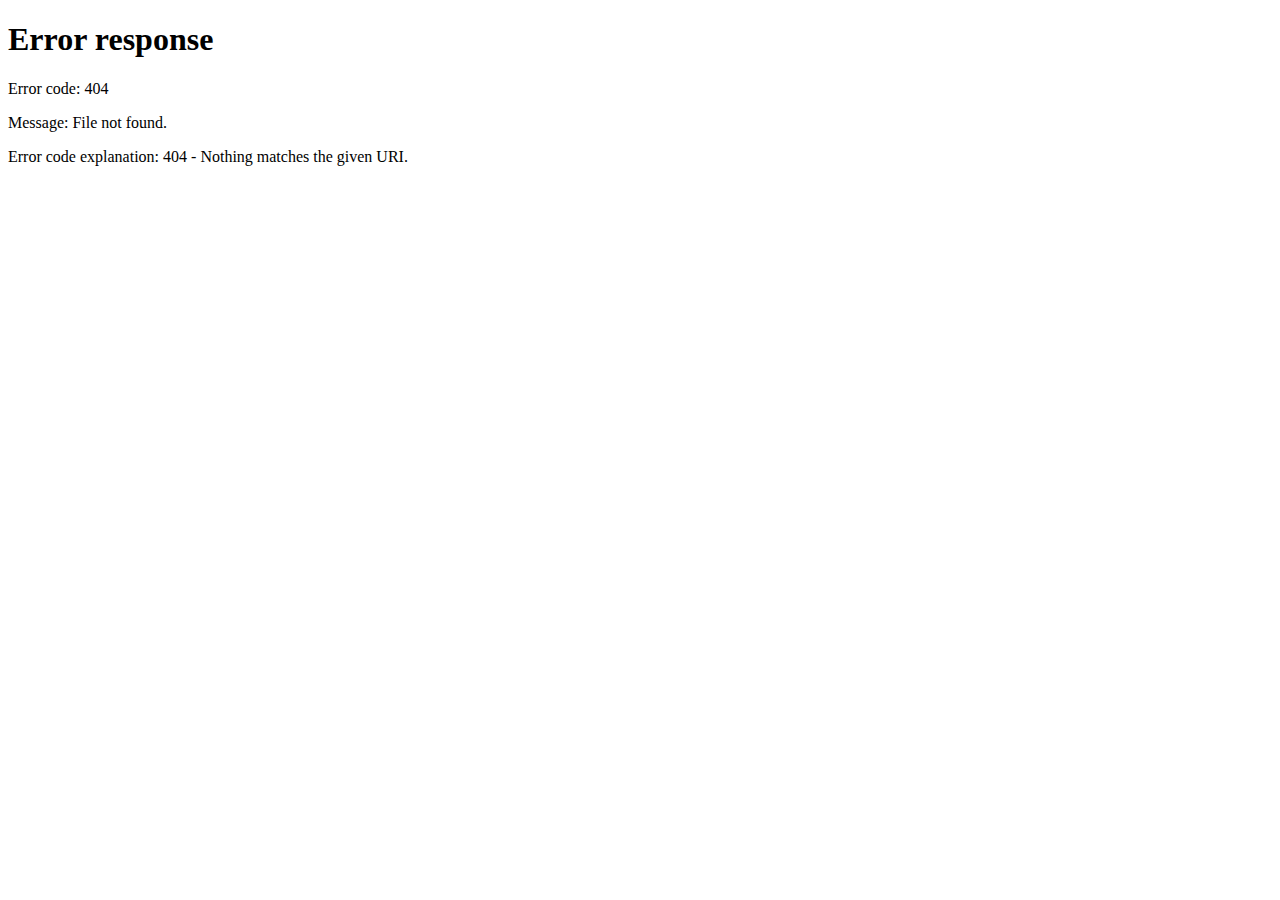
==== var/www/html/index.html @ 536993bd "avoid multiples requests" ====
<html>
    <head>
        <title>OTRS</title>
        <style type="text/css">
            * {
                font-family: "Open Sans",Arial,sans-serif;
                line-height: 1.7em;
                text-align: center;
            }

            body{
                background-color: #ffffff;
            }

            #box {
                -moz-transition: opacity 1.5s;
                -webkit-transition: opacity 1.5s;
                -o-transition: opacity 1.5s;
                transition: opacity 1.5s;
            }
            
            .fadein {
                opacity: 0;
            }

            .fadeout {
                opacity: 1;
            }

            h1,h2,h3 {
                color: #355683;
            }
            img {
                margin: 10% auto;
                height: 79px;
                display: block;
                transform-origin: left top;
                animation: scale 2000ms ease-in-out forwards;
            }

            .center {
                margin: 10% auto;
                width: 50%;
                padding: 10px;
            }

        </style>
        <meta http-equiv="Content-Type" content="text/html;charset=UTF-8">
    </head>
    <body>
        <div class="center">
            <div id="box" class="fadein">
                <img src="logo.png" />
                <progress id="progressBar" max="100"></progress>
            </div>
        </div>
    </body>
    <script>

let appSiteURL = '/otrs/index.pl'
        let appStatusProgressURL = 'progress.txt'
        let progressBar = document.getElementById("progressBar")
        let box = document.getElementById("box")
        let siteCheck = null;
        let progressBarCheck = null;
        let siteCheckTimeout = 2000; // ms
        let progressBarCheckTimeout = 1000; // ms
        let redirectTimeout = 500; // ms

        setProgressBar = (progress) => {
            progressBar.value = progress;

            if(progress == '') {
                indeterminateProgressBar();
            }
        }

        indeterminateProgressBar = (e) => {
            progressBar.removeAttribute('value');
            if(e) console.error(e);
        }

        loadSite = (value) => {
            if( ! value.match(/^<!-- init-screen-redirection -->/) ) {
                setTimeout(() => {window.location.href = appSiteURL}, redirectTimeout);
            }
        }

        progressFetch = async () => { 
            await fetch(appStatusProgressURL, {cache: "no-cache"})
                .then(response => response.json())
                .then(setProgressBar)
                .catch(indeterminateProgressBar);
            if(progressBar.value != 100) {
                progressBarCheck = setTimeout(progressFetch, progressBarCheckTimeout);
            }
        }

        siteFetch = async () => { 
            await fetch(appSiteURL, {cache: "no-cache"})
                .then(response => response.text())
                .then(loadSite)
                .catch(indeterminateProgressBar)
            siteCheck = setTimeout(siteFetch, siteCheckTimeout);
        }

        window.onload = function() {
            box.setAttribute('class','fadeout');
            progressFetch();
            siteFetch();
        }

    </script>
</html>
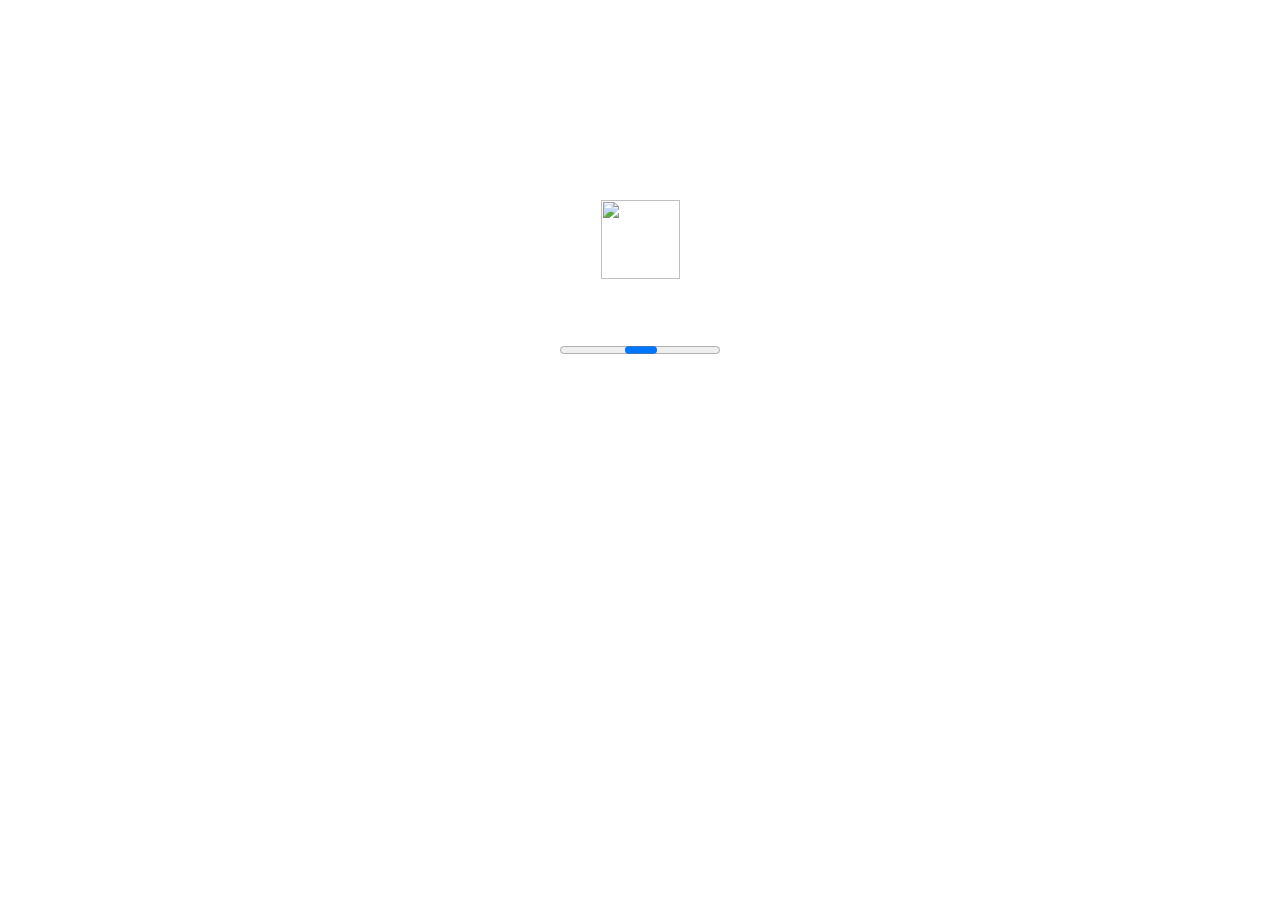
==== commit 84e46276: "avoid loop redirection" ====
--- a/var/www/html/index.html
+++ b/var/www/html/index.html
@@ -1,51 +1,7 @@
 <html>
     <head>
-        <title>OTRS</title>
-        <style type="text/css">
-            * {
-                font-family: "Open Sans",Arial,sans-serif;
-                line-height: 1.7em;
-                text-align: center;
-            }
-
-            body{
-                background-color: #ffffff;
-            }
-
-            #box {
-                -moz-transition: opacity 1.5s;
-                -webkit-transition: opacity 1.5s;
-                -o-transition: opacity 1.5s;
-                transition: opacity 1.5s;
-            }
-            
-            .fadein {
-                opacity: 0;
-            }
-
-            .fadeout {
-                opacity: 1;
-            }
-
-            h1,h2,h3 {
-                color: #355683;
-            }
-            img {
-                margin: 10% auto;
-                height: 79px;
-                display: block;
-                transform-origin: left top;
-                animation: scale 2000ms ease-in-out forwards;
-            }
-
-            .center {
-                margin: 10% auto;
-                width: 50%;
-                padding: 10px;
-            }
-
-        </style>
         <meta http-equiv="Content-Type" content="text/html;charset=UTF-8">
+        <link rel="stylesheet" href="style.css">
     </head>
     <body>
         <div class="center">
@@ -57,8 +13,9 @@
     </body>
     <script>
 
-let appSiteURL = '/otrs/index.pl'
+        let appSiteURL = '/otrs/index.pl'
         let appStatusProgressURL = 'progress.txt'
+        let commentToCheckInitScreenServerRunning = '<!-- init-screen-redirection -->'
         let progressBar = document.getElementById("progressBar")
         let box = document.getElementById("box")
         let siteCheck = null;
@@ -80,32 +37,38 @@
             if(e) console.error(e);
         }
 
-        loadSite = (value) => {
-            if( ! value.match(/^<!-- init-screen-redirection -->/) ) {
+        testStatus = (response) => {
+            return (response.status === 200) && (! response.text().match(new RegExp(`^${commentToCheckInitScreenServerRunning}`)) )
+        }
+
+        loadSite = (doIt) => {
+            if( doIt ) {
                 setTimeout(() => {window.location.href = appSiteURL}, redirectTimeout);
             }
         }
 
         progressFetch = async () => { 
             await fetch(appStatusProgressURL, {cache: "no-cache"})
-                .then(response => response.json())
+                .then(response => response.text())
                 .then(setProgressBar)
                 .catch(indeterminateProgressBar);
             if(progressBar.value != 100) {
                 progressBarCheck = setTimeout(progressFetch, progressBarCheckTimeout);
+            } else {
+                setTimeout(indeterminateProgressBar, progressBarCheckTimeout + 3000)
             }
         }
 
         siteFetch = async () => { 
             await fetch(appSiteURL, {cache: "no-cache"})
-                .then(response => response.text())
+                .then(testStatus)
                 .then(loadSite)
                 .catch(indeterminateProgressBar)
             siteCheck = setTimeout(siteFetch, siteCheckTimeout);
         }
 
         window.onload = function() {
-            box.setAttribute('class','fadeout');
+            box.classList.add('fadeout');
             progressFetch();
             siteFetch();
         }
--- a/var/www/html/style.css
+++ b/var/www/html/style.css
@@ -0,0 +1,41 @@
+* {
+    font-family: "Open Sans",Arial,sans-serif;
+    line-height: 1.7em;
+    text-align: center;
+}
+
+body{
+    background-color: #ffffff;
+}
+
+#box {
+    -moz-transition: opacity 1.5s;
+    -webkit-transition: opacity 1.5s;
+    -o-transition: opacity 1.5s;
+    transition: opacity 1.5s;
+}
+
+.fadein {
+    opacity: 0;
+}
+
+.fadeout {
+    opacity: 1;
+}
+
+h1,h2,h3 {
+    color: #355683;
+}
+img {
+    margin: 10% auto;
+    height: 79px;
+    display: block;
+    transform-origin: left top;
+    animation: scale 2000ms ease-in-out forwards;
+}
+
+.center {
+    margin: 10% auto;
+    width: 50%;
+    padding: 10px;
+}
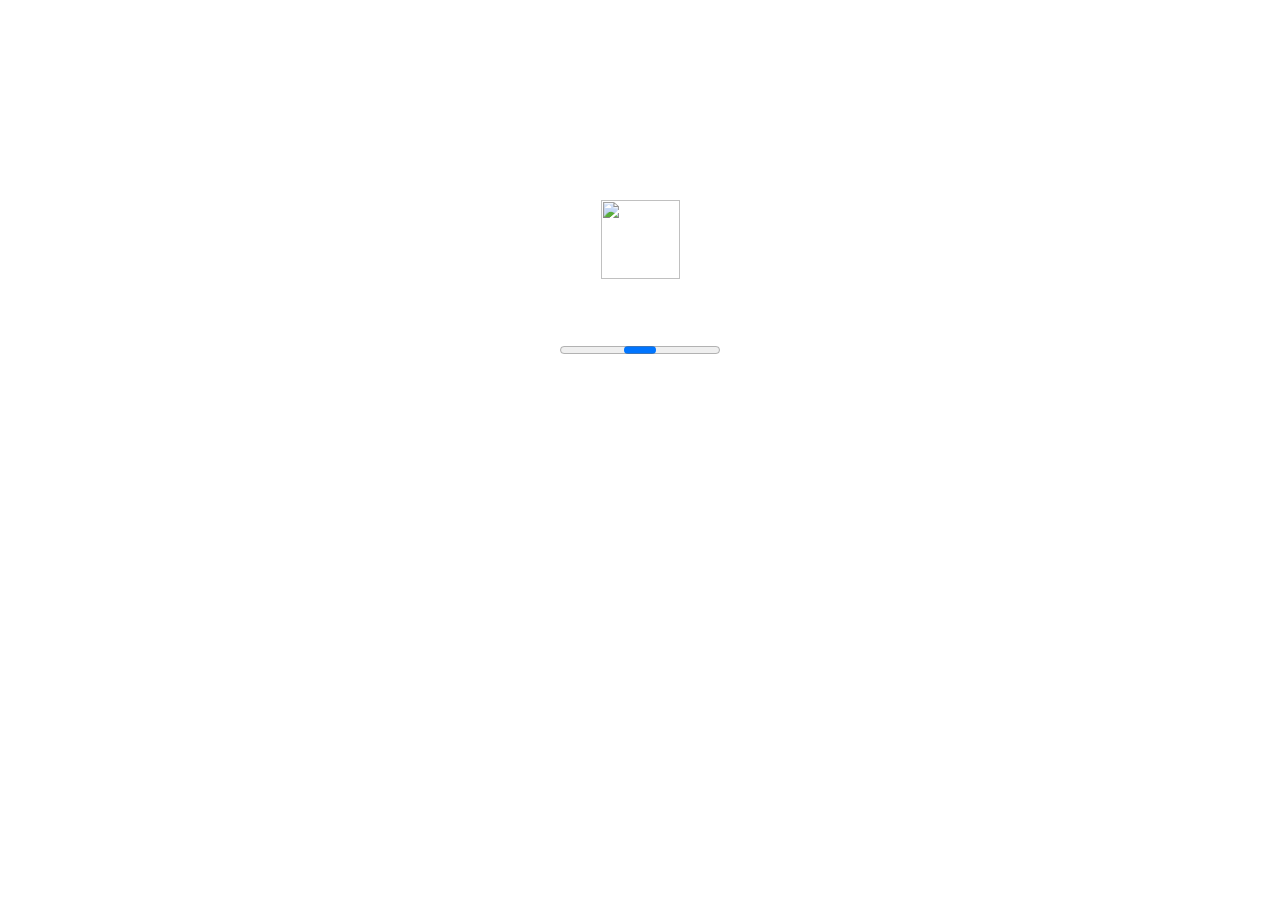
==== commit 5da726cd: "response text test" ====
--- a/var/www/html/index.html
+++ b/var/www/html/index.html
@@ -37,8 +37,18 @@
             if(e) console.error(e);
         }
 
-        testStatus = (response) => {
-            return (response.status === 200) && (! response.text().match(new RegExp(`^${commentToCheckInitScreenServerRunning}`)) )
+        testStatus = async (response) => {
+
+            let statusOK
+            let responseText = await response.text()
+            try {
+                statusOK = (response.status === 200) && (! responseText.match(new RegExp(`^${commentToCheckInitScreenServerRunning}`)) )
+            } catch (e) {
+                statusOK = false
+                console.error(e)
+            }
+
+            return statusOK
         }
 
         loadSite = (doIt) => {
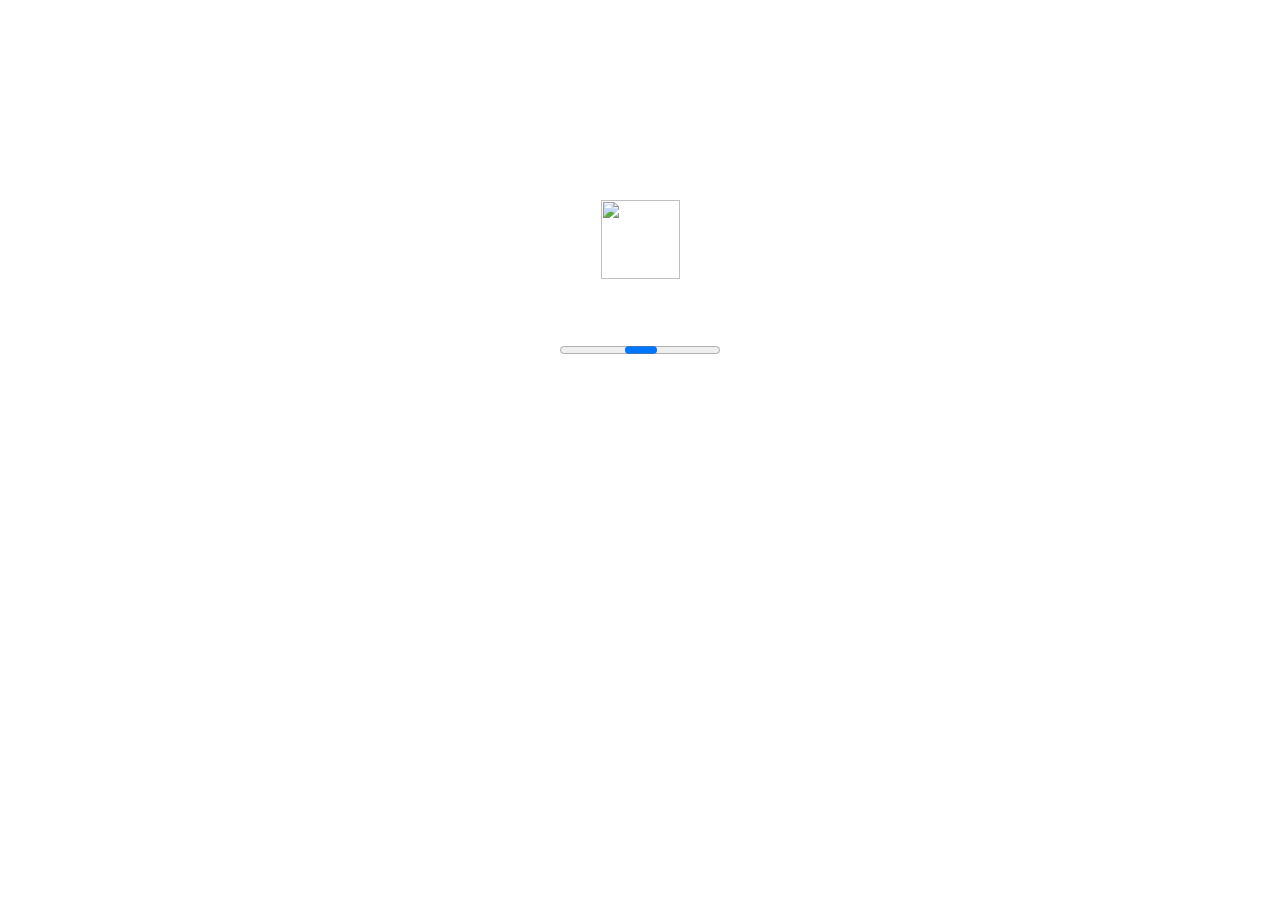
==== commit 6eedff25: "always cast progress bar value to integer" ====
--- a/var/www/html/index.html
+++ b/var/www/html/index.html
@@ -18,14 +18,12 @@
         let commentToCheckInitScreenServerRunning = '<!-- init-screen-redirection -->'
         let progressBar = document.getElementById("progressBar")
         let box = document.getElementById("box")
-        let siteCheck = null;
-        let progressBarCheck = null;
         let siteCheckTimeout = 2000; // ms
         let progressBarCheckTimeout = 1000; // ms
         let redirectTimeout = 500; // ms
 
         setProgressBar = (progress) => {
-            progressBar.value = progress;
+            progressBar.value = parseInt(progress);
 
             if(progress == '') {
                 indeterminateProgressBar();
@@ -63,7 +61,7 @@
                 .then(setProgressBar)
                 .catch(indeterminateProgressBar);
             if(progressBar.value != 100) {
-                progressBarCheck = setTimeout(progressFetch, progressBarCheckTimeout);
+                setTimeout(progressFetch, progressBarCheckTimeout);
             } else {
                 setTimeout(indeterminateProgressBar, progressBarCheckTimeout + 3000)
             }
@@ -74,7 +72,7 @@
                 .then(testStatus)
                 .then(loadSite)
                 .catch(indeterminateProgressBar)
-            siteCheck = setTimeout(siteFetch, siteCheckTimeout);
+            setTimeout(siteFetch, siteCheckTimeout);
         }
 
         window.onload = function() {
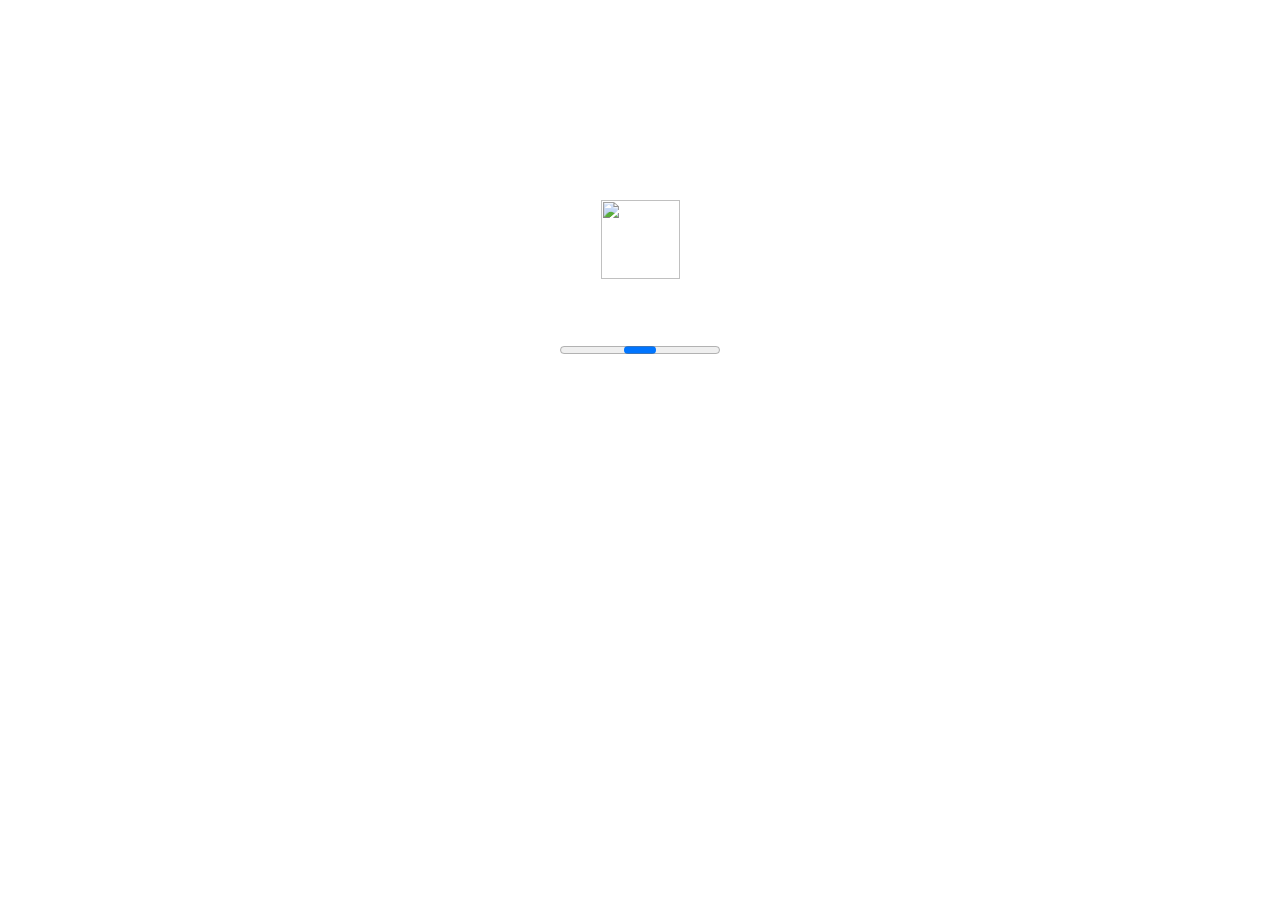
==== commit 5a37428c: "avoid progress bar reset" ====
--- a/var/www/html/index.html
+++ b/var/www/html/index.html
@@ -23,10 +23,14 @@
         let redirectTimeout = 500; // ms
 
         setProgressBar = (progress) => {
-            progressBar.value = parseInt(progress);
+            try {
+                progressBar.value = progress;
 
-            if(progress == '') {
-                indeterminateProgressBar();
+                if(progress == '') {
+                    indeterminateProgressBar();
+                }
+            } catch (e) {
+                console.error(e)
             }
         }
 
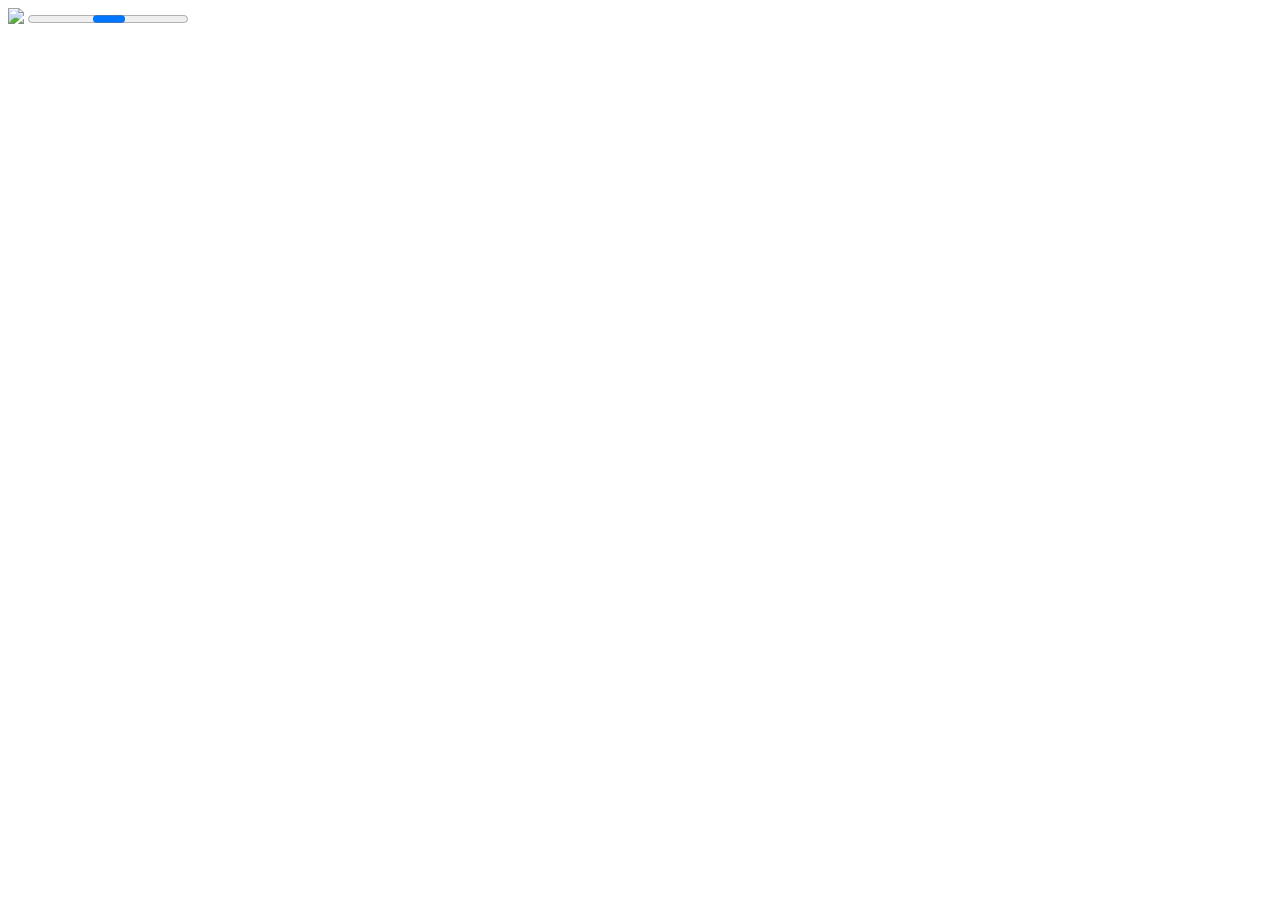
==== commit 24d42933: "avoid loop" ====
--- a/var/www/html/index.html
+++ b/var/www/html/index.html
@@ -1,7 +1,9 @@
+<!-- init-screen-redirection -->
 <html>
     <head>
         <meta http-equiv="Content-Type" content="text/html;charset=UTF-8">
-        <link rel="stylesheet" href="style.css">
+        <link rel="stylesheet" href="/style.css">
+        <base href="/" />
     </head>
     <body>
         <div class="center">
